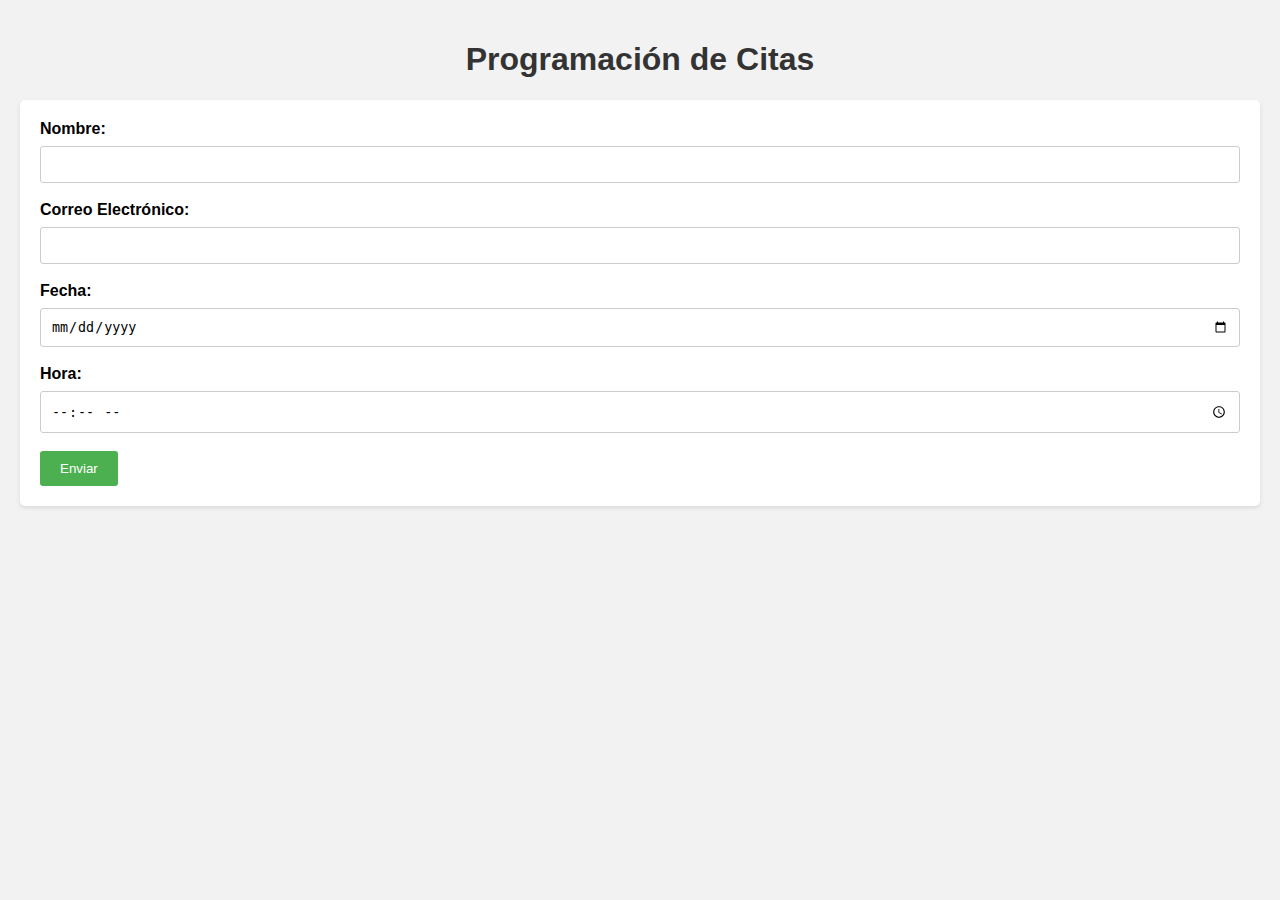
==== index.html @ 2eed273d "Agenda del assado de la comunidad" ====
<!DOCTYPE html>
<html>

<head>
    <title>Programación de Citas</title>
    <link rel="stylesheet" href="styles.css">
</head>

<body>
    <h1>Programación de Citas</h1>
    <form id="appointmentForm">
        <label for="name">Nombre:</label>
        <input type="text" id="name" required><br><br>

        <label for="email">Correo Electrónico:</label>
        <input type="email" id="email" required><br><br>

        <label for="date">Fecha:</label>
        <input type="date" id="date" required><br><br>

        <label for="time">Hora:</label>
        <input type="time" id="time" required><br><br>

        <input type="submit" value="Enviar">
    </form>

    <div id="confirmation"></div>

    <script src="script.js"></script>
</body>

</html>
---- styles.css ----
body {
    font-family: Arial, sans-serif;
    background-color: #f2f2f2;
    margin: 0;
    padding: 20px;
}

h1 {
    text-align: center;
    color: #333;
}

form {
    background-color: #fff;
    padding: 20px;
    border-radius: 5px;
    box-shadow: 0 2px 4px rgba(0, 0, 0, 0.1);
}

label {
    display: block;
    margin-bottom: 8px;
    font-weight: bold;
}

input[type="text"],
input[type="email"],
input[type="date"],
input[type="time"] {
    width: 100%;
    padding: 10px;
    border-radius: 3px;
    border: 1px solid #ccc;
    box-sizing: border-box;
}

input[type="submit"] {
    background-color: #4CAF50;
    color: white;
    padding: 10px 20px;
    border: none;
    border-radius: 3px;
    cursor: pointer;
}

input[type="submit"]:hover {
    background-color: #45a049;
}

#confirmation {
    margin-top: 20px;
    background-color: #f2f2f2;
    padding: 20px;
    border-radius: 5px;
}
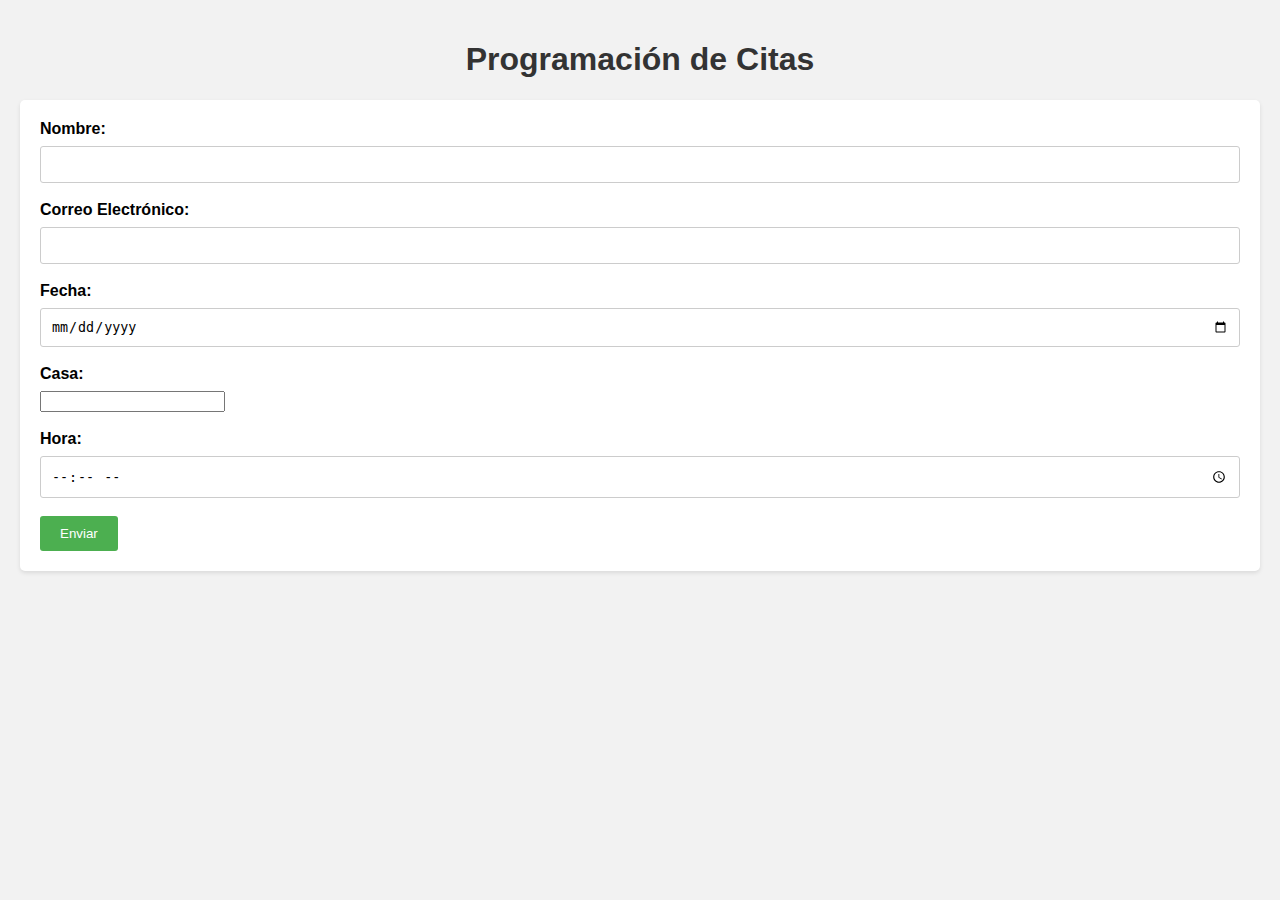
==== commit f0bcb12e: "apudated the setting" ====
--- a/index.html
+++ b/index.html
@@ -2,7 +2,7 @@
 <html>
 
 <head>
-    <title>Programación de Citas</title>
+    <title>Programación de Citas del uso del Asador</title>
     <link rel="stylesheet" href="styles.css">
 </head>
 
@@ -17,6 +17,8 @@
 
         <label for="date">Fecha:</label>
         <input type="date" id="date" required><br><br>
+        <label for="casa">Casa:</label>
+        <input type="casa" id="casa" required><br><br>
 
         <label for="time">Hora:</label>
         <input type="time" id="time" required><br><br>
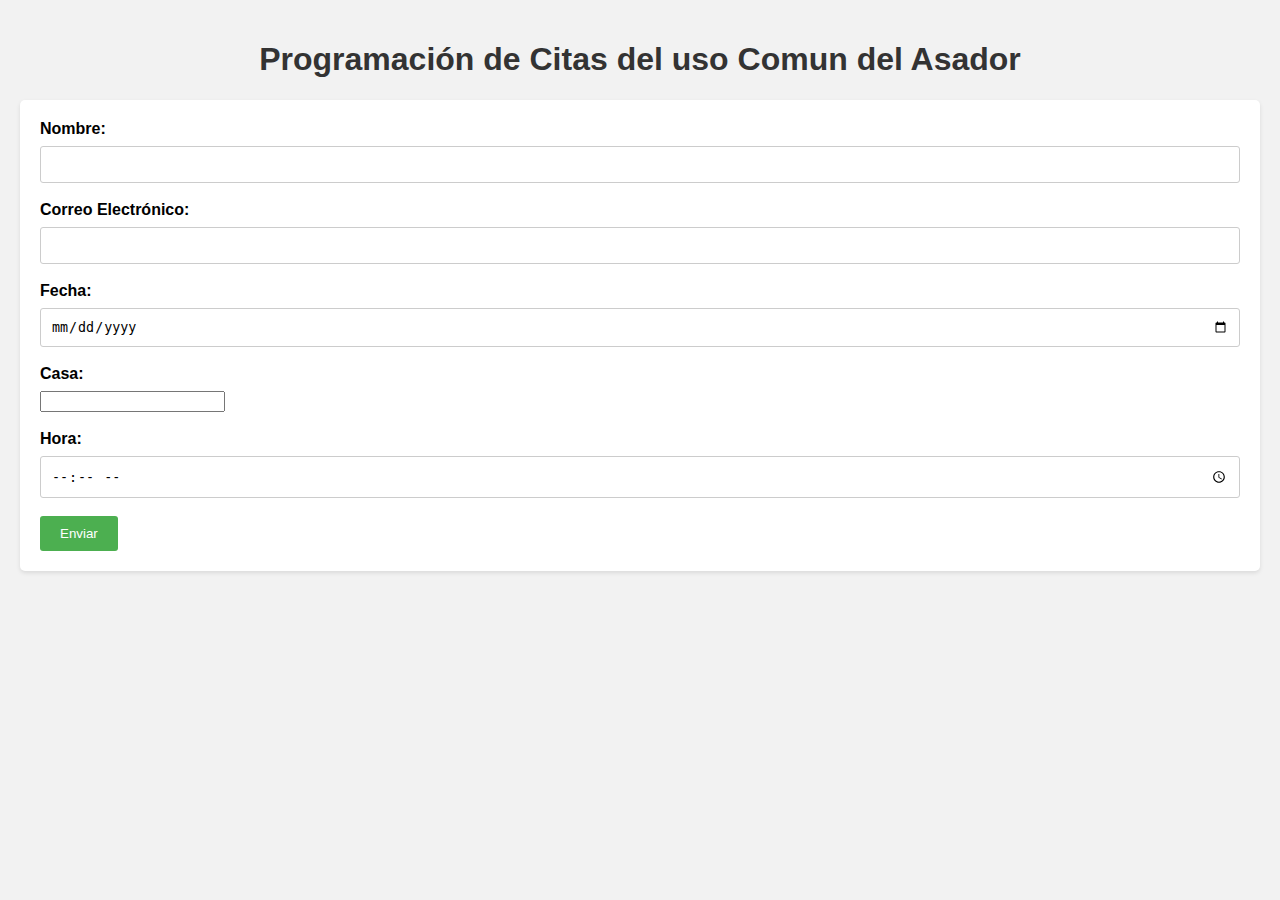
==== commit c1f1284a: "updated" ====
--- a/index.html
+++ b/index.html
@@ -7,7 +7,7 @@
 </head>
 
 <body>
-    <h1>Programación de Citas</h1>
+    <h1>Programación de Citas del uso Comun del Asador </h1>
     <form id="appointmentForm">
         <label for="name">Nombre:</label>
         <input type="text" id="name" required><br><br>
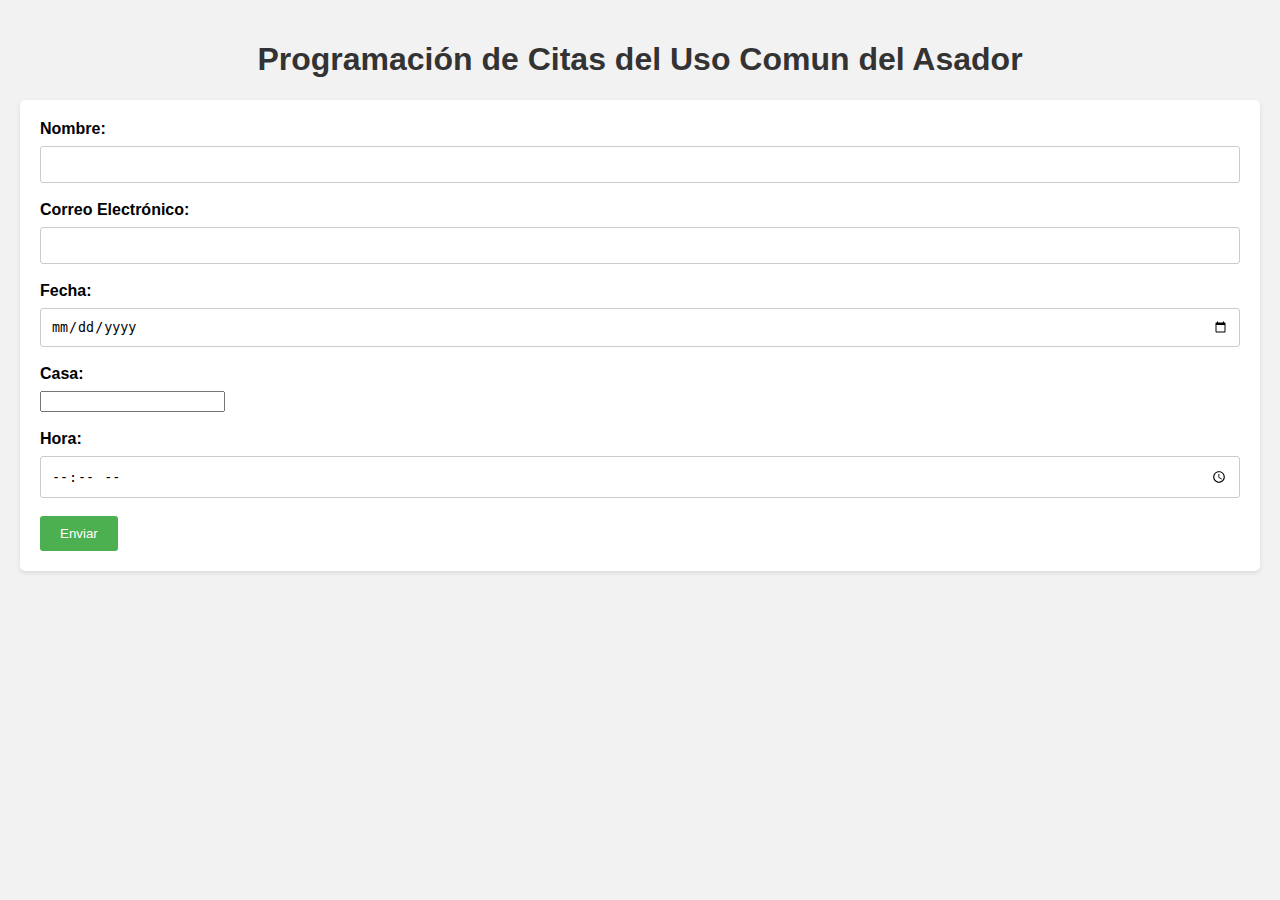
==== commit fc0b4cae: "updated" ====
--- a/index.html
+++ b/index.html
@@ -2,12 +2,12 @@
 <html>
 
 <head>
-    <title>Programación de Citas del uso del Asador</title>
+    <title>Programación de Citas del Uso del Asador</title>
     <link rel="stylesheet" href="styles.css">
 </head>
 
 <body>
-    <h1>Programación de Citas del uso Comun del Asador </h1>
+    <h1>Programación de Citas del Uso Comun del Asador </h1>
     <form id="appointmentForm">
         <label for="name">Nombre:</label>
         <input type="text" id="name" required><br><br>
